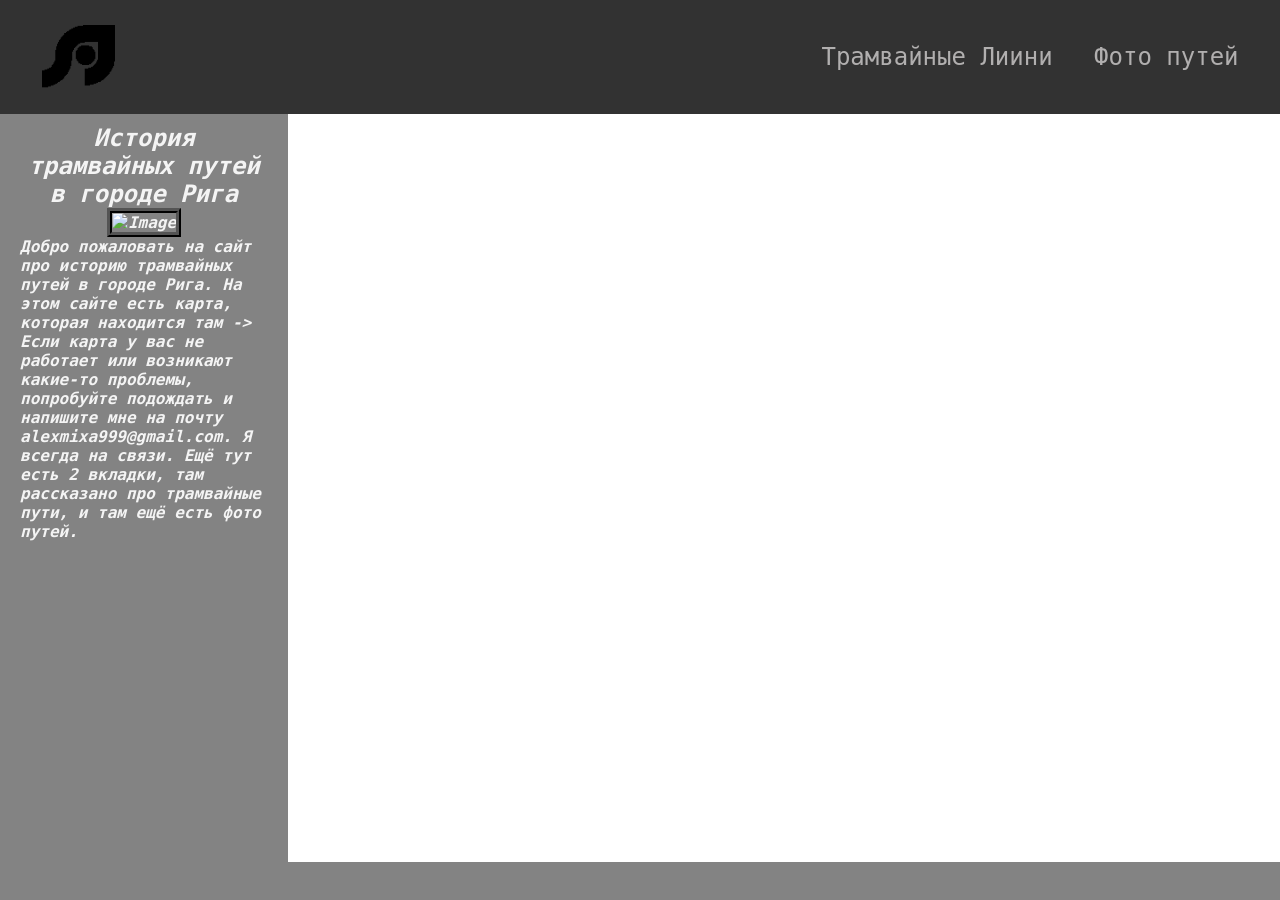
==== index.html @ 9353b6b8 "Add files via upload" ====
<!DOCTYPE html>
<html lang="en">
<link>
    <meta charset="UTF-8">
    <meta name="viewport" content="width=device-width, initial-scale=1.0">
    <meta name="description" content="История трамвайных путей в городе Рига">
    <meta name="author" content="Александр Михальченко">
    <title>History Trams in Riga</title>
    <link rel="stylesheet" href="style.css">
</head>
<body>
    <header>
        <img src="logo.png" alt="Logo" class="logo">
        <nav>
            <a href="tram_line.html">Трамвайные Лиини</a>
            <a href="img_lines.html">Фото путей</a>
        </nav>
    </header>
    <main>
        <div class="info">
            <center>
                <h2>История трамвайных путей в городе Рига</h2>
                <img src="https://upload.wikimedia.org/wikipedia/commons/thumb/5/53/5._tramvaju_depo.JPG/960px-5._tramvaju_depo.JPG" alt="Image" id="imginfo">
            </center>
            <p class="textinfo">Добро пожаловать на сайт про историю трамвайных путей в городе Рига. На этом сайте есть карта, которая находится там -> Если карта у вас не работает или возникают какие-то проблемы, попробуйте подождать и напишите мне на почту alexmixa999@gmail.com. Я всегда на связи. Ещё тут есть 2 вкладки, там рассказано про трамвайные пути, и там ещё есть фото путей.</p>
        </div>
        <div class="map">
            <iframe style="width: 100%; height: 744px; border: 0;" allowfullscreen allow="geolocation" src="//umap.openstreetmap.fr/ru/map/map_1399439?scaleControl=false&miniMap=false&scrollWheelZoom=false&zoomControl=true&editMode=disabled&moreControl=true&searchControl=null&tilelayersControl=null&embedControl=null&datalayersControl=true&onLoadPanel=none&captionBar=false&captionMenus=true"></iframe>
        </div>
    </main>
</body>
</html>
---- style.css ----
*{
    margin: 0;
}

body{
    background-color: #838383;
}
header{
    background-color: #323232;
    display: flex;
    justify-content: space-between;
    align-items: center;
    width:100%;
}
.logo{
    width:8.9%;
    position: relative;
    left:25px;
}
nav{
    display: flex;
    width: 500px;
    justify-content: space-evenly;
}
a{
    
    text-decoration: none;
    font-family: "Courier Prime", monospace;
    font-weight: 400;
    font-style: normal;
    font-size: 24px;
    color:#b1afaf
}
.map{
    background-color: white;
    flex:4;
}

#imginfo{
    width:75%;
    border: 5px ridge black;
}

main{
    display: flex;
    justify-content: space-around;
    align-items: stretch;
    flex-direction: row;
}

.info{
    flex:1;
    padding: 10px 20px;
    color: #f4f4f4;
    font-family: "Courier Prime", monospace;
    font-weight: 700;
    font-style: italic;
    font-size:16px;
}
.text{
    color:black;
    font-family: "Courier Prime", monospace;
    font-weight: 400;
    font-style: normal;
    font-size: 16px;
}

.imghistory{
    width: 40%;
    border: 5px ridge black;
}
.textinfo{
    font-family: "Courier Prime", monospace;
    font-weight: 700;
    font-style: italic;
    font-size:16px;
}
footer{
    font-family: "Courier Prime", monospace;
    font-weight: 400;
    font-style: normal;
    font-size: 16px;
    padding: 5px 5px;
}
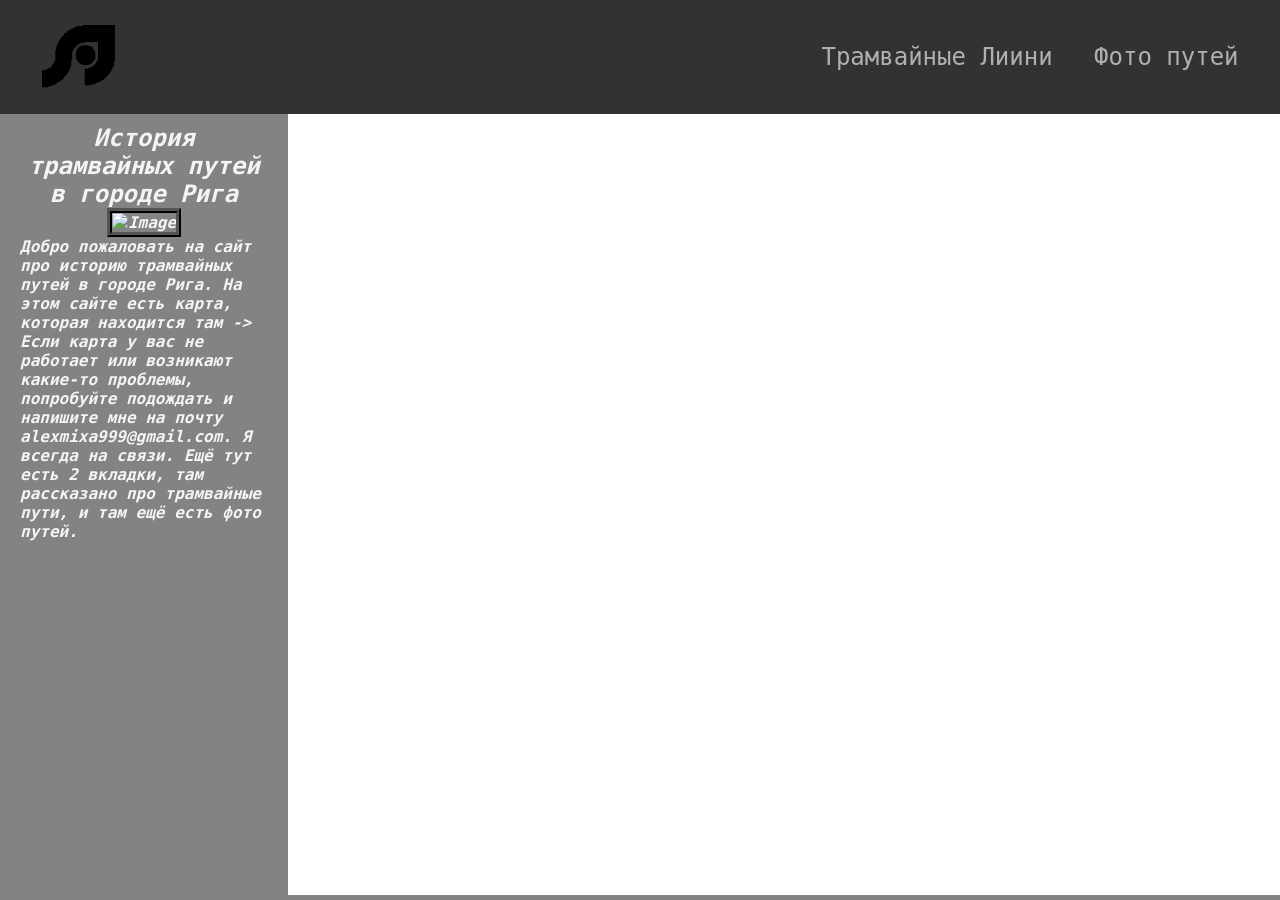
==== commit 75ec403e: "Update index.html" ====
--- a/index.html
+++ b/index.html
@@ -25,8 +25,8 @@
             <p class="textinfo">Добро пожаловать на сайт про историю трамвайных путей в городе Рига. На этом сайте есть карта, которая находится там -> Если карта у вас не работает или возникают какие-то проблемы, попробуйте подождать и напишите мне на почту alexmixa999@gmail.com. Я всегда на связи. Ещё тут есть 2 вкладки, там рассказано про трамвайные пути, и там ещё есть фото путей.</p>
         </div>
         <div class="map">
-            <iframe style="width: 100%; height: 744px; border: 0;" allowfullscreen allow="geolocation" src="//umap.openstreetmap.fr/ru/map/map_1399439?scaleControl=false&miniMap=false&scrollWheelZoom=false&zoomControl=true&editMode=disabled&moreControl=true&searchControl=null&tilelayersControl=null&embedControl=null&datalayersControl=true&onLoadPanel=none&captionBar=false&captionMenus=true"></iframe>
+            <iframe style="width: 100%; height: 86.3vh; border: 0;" allowfullscreen allow="geolocation" src="//umap.openstreetmap.fr/ru/map/map_1399439?scaleControl=false&miniMap=false&scrollWheelZoom=false&zoomControl=true&editMode=disabled&moreControl=true&searchControl=null&tilelayersControl=null&embedControl=null&datalayersControl=true&onLoadPanel=none&captionBar=false&captionMenus=true"></iframe>
         </div>
     </main>
 </body>
-</html>+</html>
